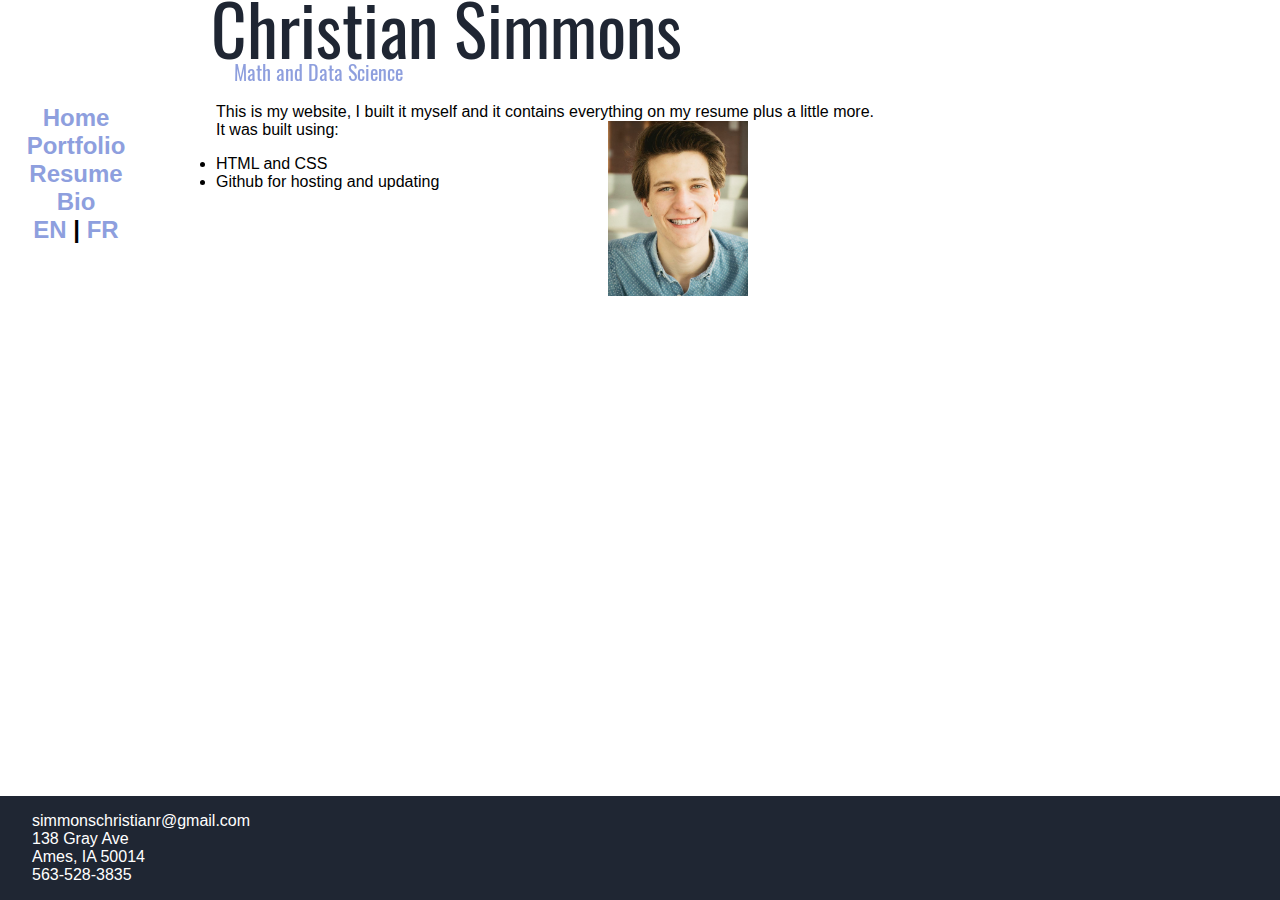
==== en/index.html @ 5c43c7ed "added French language" ====
<!DOCTYPE html>
<html lang="en">
  <head>
      <!-- Global site tag (gtag.js) - Google Analytics -->
  <script async src="https://www.googletagmanager.com/gtag/js?id=UA-135344506-1"></script>
  <script>
    window.dataLayer = window.dataLayer || [];
    function gtag(){dataLayer.push(arguments);}
    gtag('js', new Date());

    gtag('config', 'UA-135344506-1');
  </script>
    <title>Christian Simmons's Website</title>
    <meta charset="utf-8">
    <link href= ../css/main.css rel="stylesheet">
    <!--[if lt IE 9]><script src="http://html5shim.googlecode.com/svn/trunk/html5.js">
    </script>
    <![endif]-->
    <link rel="../images/apple-touch-icon" sizes="180x180" href="/apple-touch-icon.png">
    <link rel="../images/icon" type="image/png" sizes="32x32" href="/favicon-32x32.png">
    <link rel="../images/icon" type="image/png" sizes="16x16" href="/favicon-16x16.png">
    <link rel="../images/manifest" href="/site.webmanifest">
    <link rel="../images/mask-icon" href="/safari-pinned-tab.svg" color="#5bbad5">
    <meta name="msapplication-TileColor" content="#da532c">
    <meta name="theme-color" content="#ffffff">
  </head>
  <body class="front">
    <a href="http://www.simmonschristianr.com" id="logo"><img src="../images/logo.png" alt="Christian Simmons"></a>
    <nav>
      <ul>
        <li><a href="index.html">Home</a></li>
        <li><a href="portfolio.html">Portfolio</a></li>
        <li><a href="../ChristianSimmonsResume.pdf" id="resume-link" target="_blank">Resume</a></li>
        <li><a href="bio.html">Bio</a></li>
        <li><a href="index.html">EN</a> | <a href="../fr/index.html">FR</a></li>
      </ul>
    </nav>
    <main>
      <p>
        This is my website, I built it myself and it contains everything on my resume plus a little more. &nbsp;
        <img src="../images/file.jpg" alt="Christian Simmons" id="headshot">
        <br>
        It was built using:
        <ul>
          <li>HTML and CSS</li>
          <li>Github for hosting and updating</li>
        </ul>
      </p>
    </main>
      <br><br>
      <div class="footer">
      <p>
        simmonschristianr@gmail.com<br>
        138 Gray Ave<br>
        Ames, IA 50014<br>
        563-528-3835
      </p>
    </div>
    </main>
  </body>
</html>
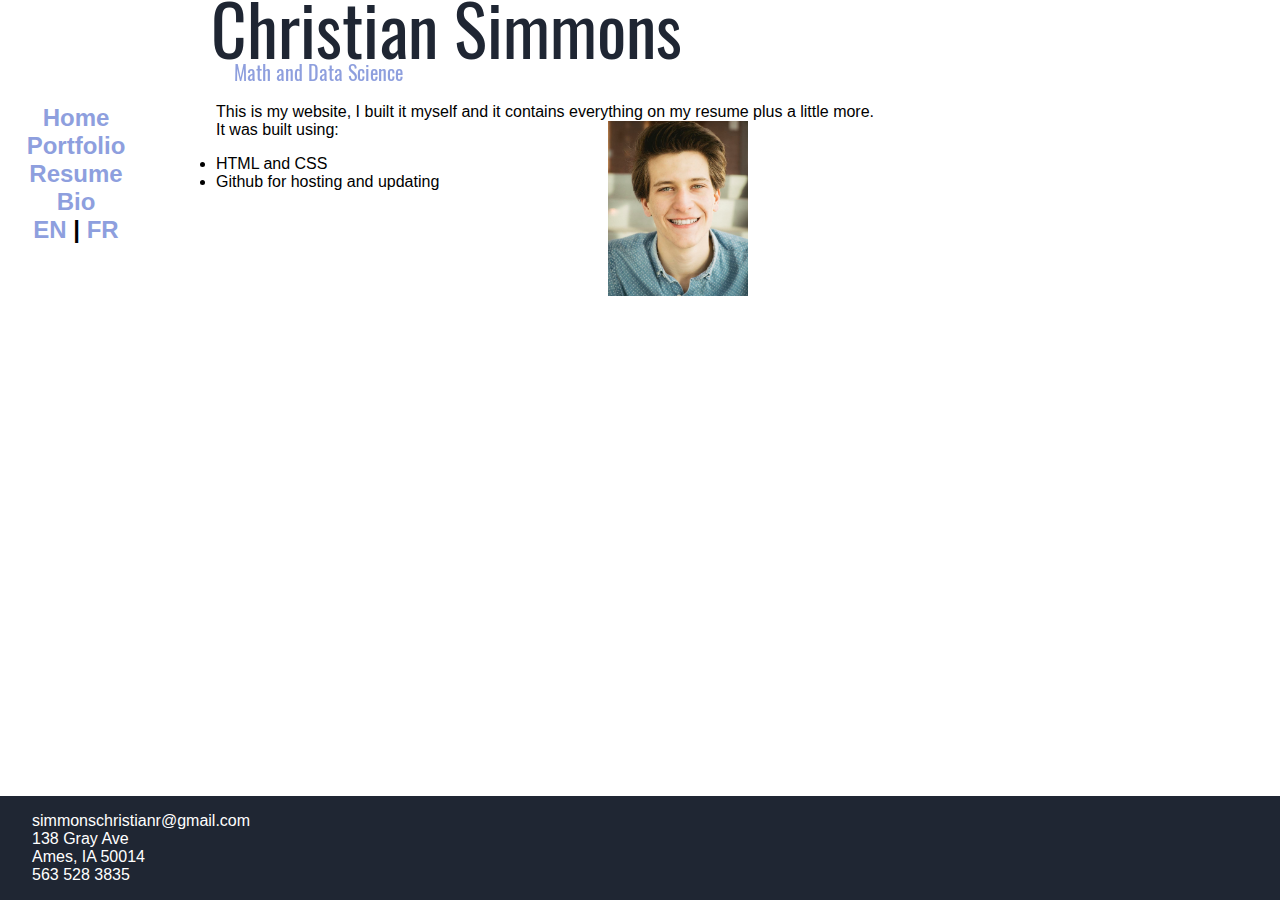
==== commit 98269e6f: "changed css" ====
--- a/en/index.html
+++ b/en/index.html
@@ -23,6 +23,7 @@
     <link rel="../images/mask-icon" href="/safari-pinned-tab.svg" color="#5bbad5">
     <meta name="msapplication-TileColor" content="#da532c">
     <meta name="theme-color" content="#ffffff">
+    <meta name="viewport" content="width=device-width, initial-scale=1.0">
   </head>
   <body class="front">
     <a href="http://www.simmonschristianr.com" id="logo"><img src="../images/logo.png" alt="Christian Simmons"></a>
@@ -53,7 +54,8 @@
         simmonschristianr@gmail.com<br>
         138 Gray Ave<br>
         Ames, IA 50014<br>
-        563-528-3835
+        <a id="mobile" href="tel:563-528-3835">563 528 3835</a>
+        <span id="desktop">563 528 3835</span>
       </p>
     </div>
     </main>
